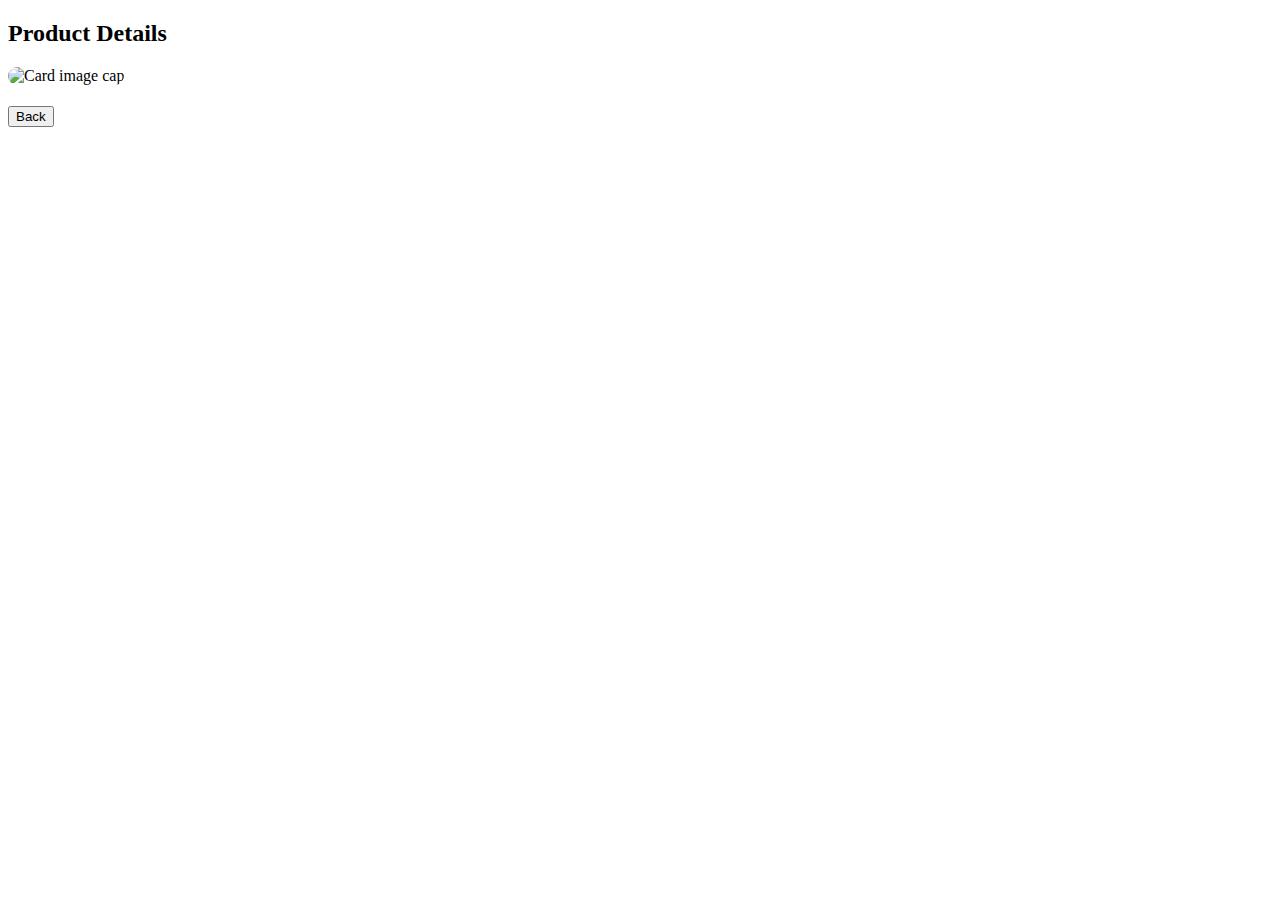
==== view.html @ e967263c "add view.html" ====
<!DOCTYPE html>
<html lang="en">
  <head>
    <meta charset="UTF-8" />
    <meta http-equiv="X-UA-Compatible" content="IE=edge" />
    <meta name="viewport" content="width=device-width, initial-scale=1.0" />
    <title>View Product</title>
    <link
      rel="shortcut icon"
      href="./assets/images/icons8-eye-96.png"
      type="image/x-icon"
    />
    <link
      href="https://cdn.jsdelivr.net/npm/bootstrap@5.0.2/dist/css/bootstrap.min.css"
      rel="stylesheet"
      integrity="sha384-EVSTQN3/azprG1Anm3QDgpJLIm9Nao0Yz1ztcQTwFspd3yD65VohhpuuCOmLASjC"
      crossorigin="anonymous"
    />
    <style>
      .card {
        height: auto;
        width: 600px;
        background-color: white !important;
      }
      img {
        border-radius: 10px !important;
      }
    </style>
  </head>
  <body>
    <div class="container w-50">
      <h2 class="mt-5 mb-5 text-dark">Product Details</h2>

      <div class="card text-center border-dark text-dark">
        <!--Card image-->
        <h3 id="product_id" class="border-bottom mt-3"></h3>

        <img
          src=""
          id="image1"
          alt="Card image cap"
          class="p-3"
          height="450px"
        />

        <!--Card content-->
        <div class="card-body">
          <!--product Name-->
          <h1 class="card-title" id="product_name"></h1>
          <!-- price -->
          <h4 id="price"></h4>
          <!--Description-->
          <p class="card-text" id="details"></p>
          <!-- back button -->
          <button class="btn btn-outline-secondary" onclick="history.back()">
            Back
          </button>
        </div>
      </div>
    </div>
    <script defer src="./assets/js/view.js"></script>
  </body>
</html>
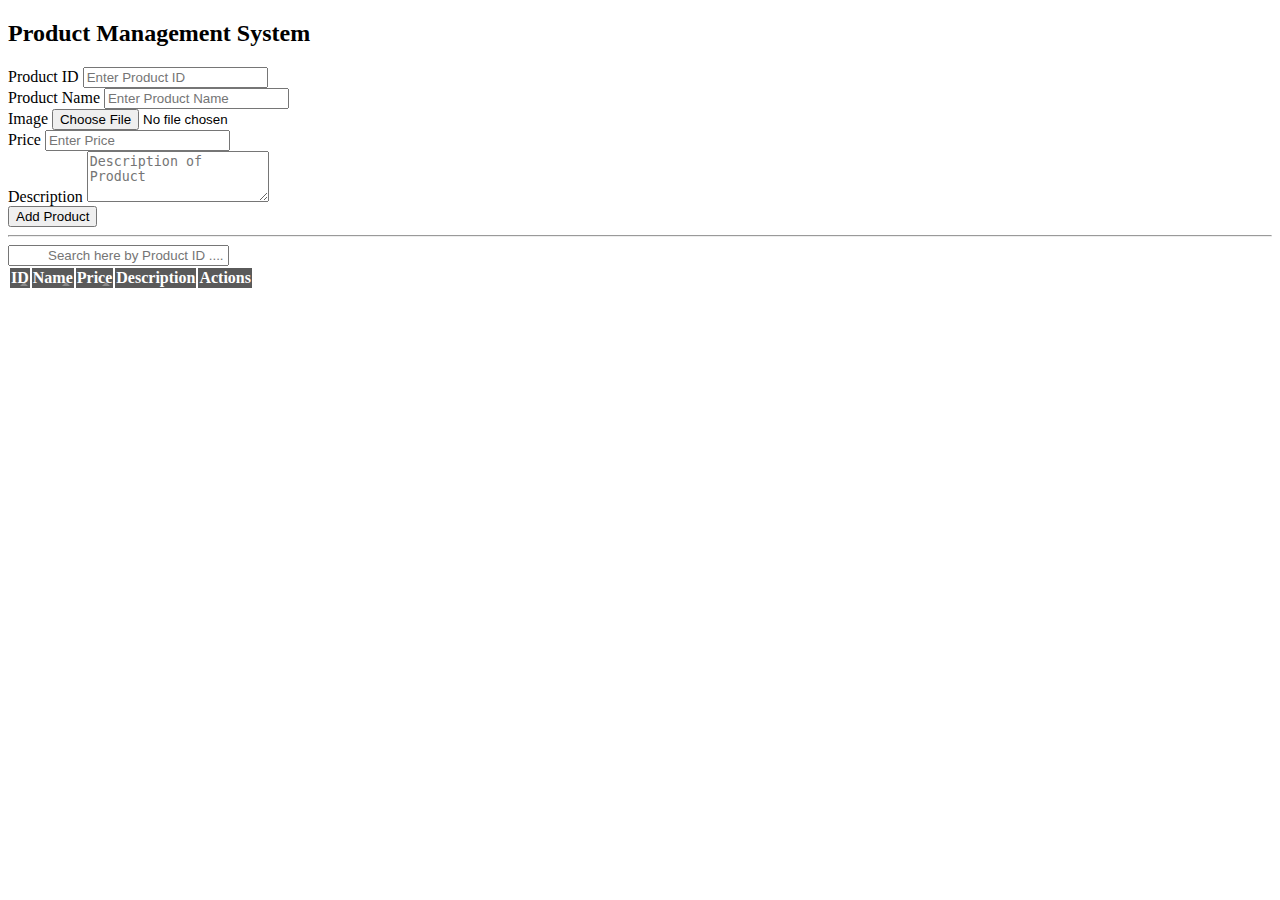
==== commit 2fb23727: "add styling in file" ====
--- a/view.html
+++ b/view.html
@@ -16,6 +16,7 @@
       integrity="sha384-EVSTQN3/azprG1Anm3QDgpJLIm9Nao0Yz1ztcQTwFspd3yD65VohhpuuCOmLASjC"
       crossorigin="anonymous"
     />
+    <link rel="stylesheet" href="./assets/style/style.css" />
     <style>
       .card {
         height: auto;
@@ -33,18 +34,18 @@
 
       <div class="card text-center border-dark text-dark">
         <!--Card image-->
-        <h3 id="product_id" class="border-bottom mt-3"></h3>
+        <h3 id="product_id" class="border-bottom py-2 main-heading"></h3>
 
         <img
           src=""
           id="image1"
           alt="Card image cap"
           class="p-3"
-          height="450px"
+          height="550px"
         />
 
         <!--Card content-->
-        <div class="card-body">
+        <div class="card-body main-form">
           <!--product Name-->
           <h1 class="card-title" id="product_name"></h1>
           <!-- price -->
--- a/assets/style/style.css
+++ b/assets/style/style.css
@@ -0,0 +1,64 @@
+#update {
+  display: none;
+}
+
+.has-search .form-control {
+  padding-left: 2.375rem;
+}
+
+.has-search .form-control-feedback {
+  position: absolute;
+  z-index: 2;
+  display: block;
+  width: 2.375rem;
+  height: 2.375rem;
+  line-height: 2.375rem;
+  text-align: center;
+  pointer-events: none;
+  color: #aaa;
+}
+
+table tr:hover {
+  background-color: #f2f2f2;
+}
+
+table th {
+  position: relative;
+  user-select: none;
+  background-color: #5a5a5a !important;
+  color: white;
+  transition: all linear 0.16s;
+}
+
+table th[data-sort] {
+  cursor: pointer;
+}
+
+table td {
+  text-align: center;
+}
+
+table th[data-sort]:before,
+table th[data-sort]:after {
+  content: "";
+  position: absolute;
+  height: 0;
+  width: 0;
+  right: 10%;
+  opacity: 0.3;
+  border: 4px solid transparent;
+}
+
+table th[data-sort]:before {
+  top: 10px;
+  border-bottom-color: white;
+}
+table th[data-sort]:after {
+  top: 20px;
+  border-top-color: white;
+}
+
+table th.asc:before,
+table th.desc:after {
+  opacity: 1;
+}
